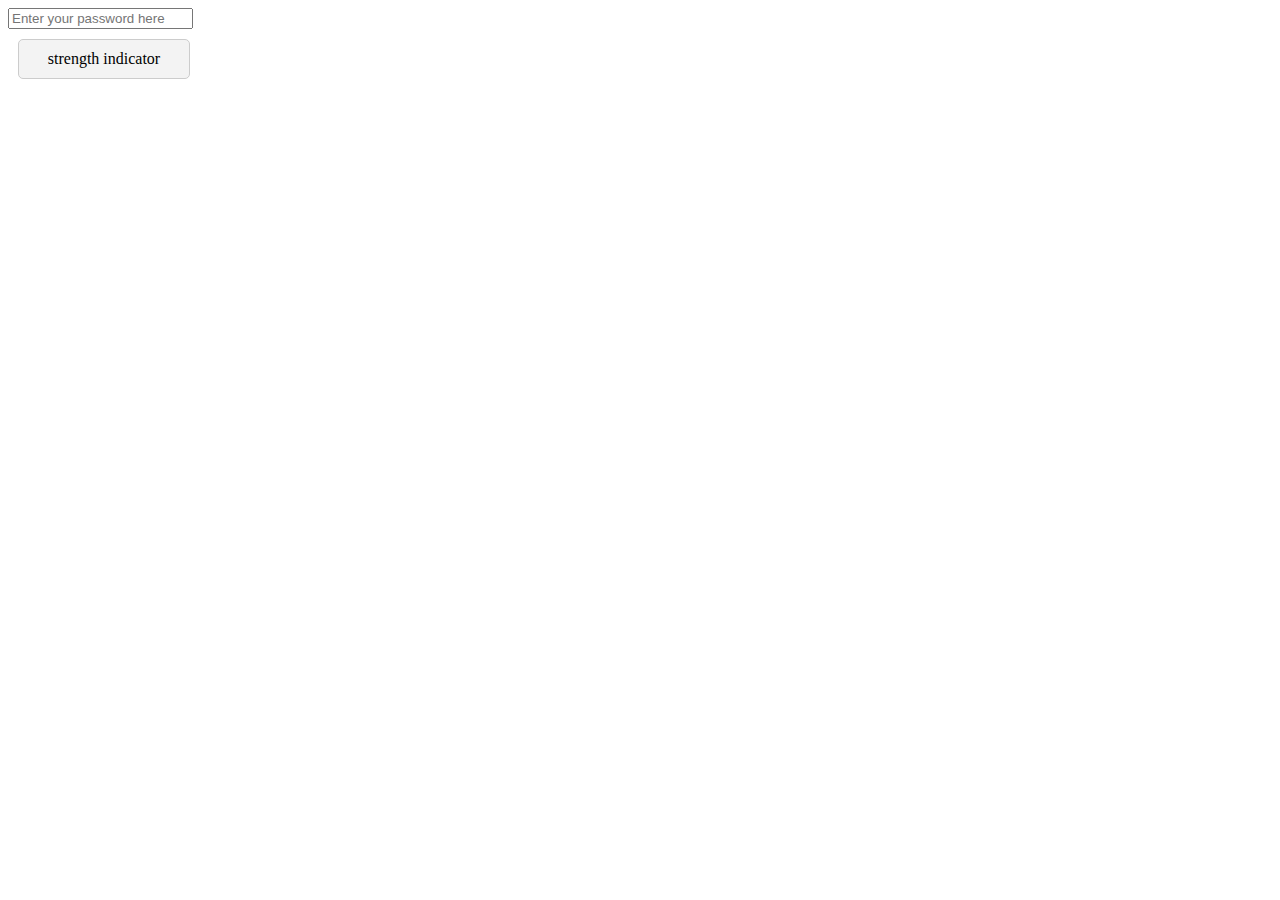
==== password.html @ 5d4862cb "first commit" ====
<!DOCTYPE html>
<html lang="en">
  <head>
    <meta charset="UTF-8" />
    <meta name="viewport" content="width=device-width, initial-scale=1.0" />
    <title>Document</title>
    <style>
      #strengthIndicator {
        padding: 10px;
        background-color: #f3f3f3;
        border: 1px solid #ccc;
        border-radius: 5px;
        margin: 10px;
        width: 150px;
        text-align: center;
      }
    </style>
  </head>
  <body>
    <input id="inputid" type="text" placeholder="Enter your password here" />
    <div id="strengthIndicator">strength indicator</div>
    <script>
      let password = document.getElementById("inputid");
      const specialCharacters = [
        "!",
        "@",
        "#",
        "$",
        "%",
        "^",
        "&",
        "*",
        "(",
        ")",
        "-",
        "_",
        "=",
        "+",
        "{",
        "}",
        "[",
        "]",
        "|",
        "\\",
        ":",
        ";",
        '"',
        "'",
        "<",
        ">",
        ",",
        ".",
        "?",
        "/",
        "~",
        "`",
      ];
      let length = password.value.length;
      let array = [1, 2, 3];
      array.filter();
      array.map;
      let StrengthIndicator = document.getElementById("strengthIndicator");
      password.addEventListener("keyup", () => {
        console.log(length);
      });
    </script>
  </body>
</html>
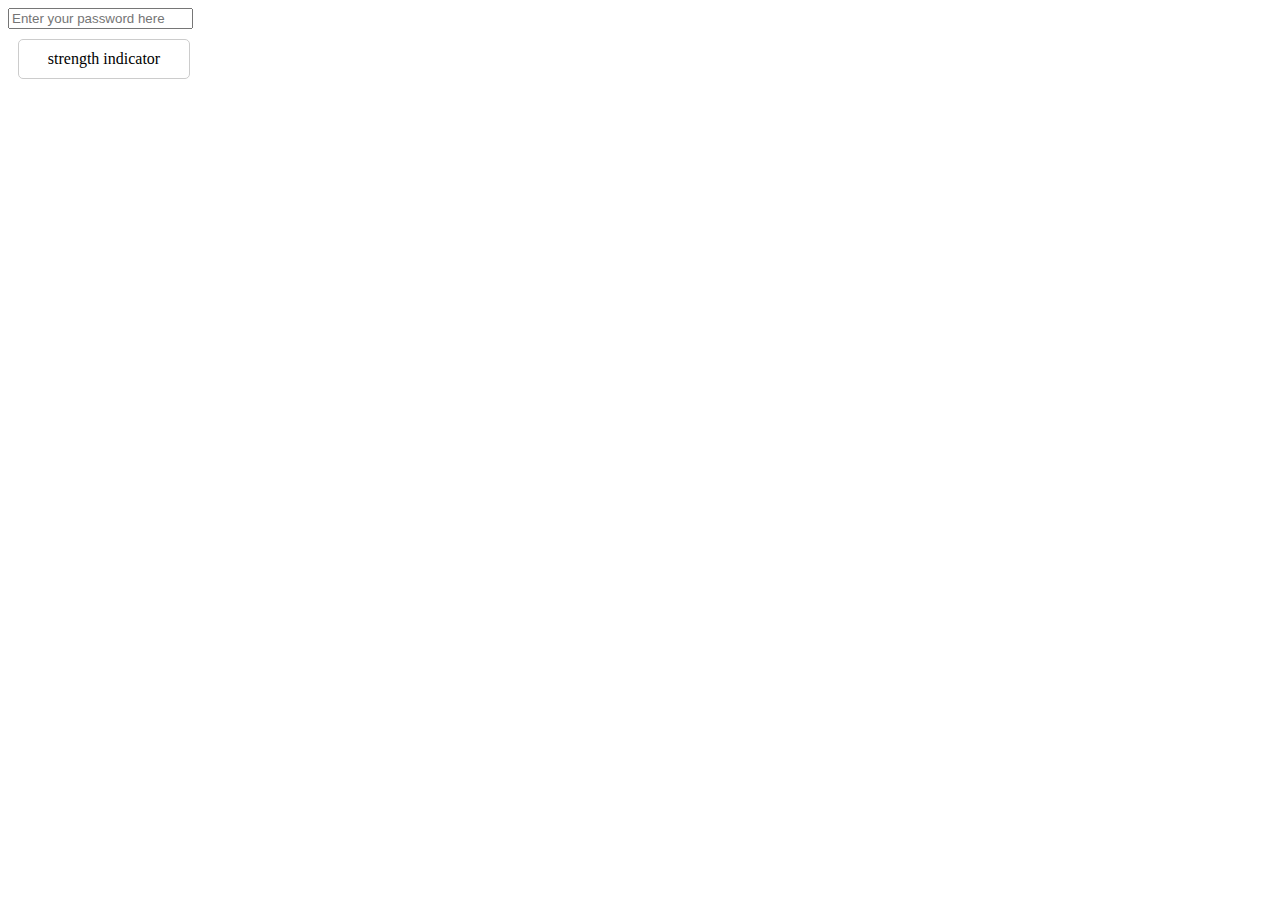
==== commit fb2ce7e8: "second commit" ====
--- a/password.html
+++ b/password.html
@@ -5,63 +5,77 @@
     <meta name="viewport" content="width=device-width, initial-scale=1.0" />
     <title>Document</title>
     <style>
-      #strengthIndicator {
-        padding: 10px;
-        background-color: #f3f3f3;
-        border: 1px solid #ccc;
-        border-radius: 5px;
-        margin: 10px;
-        width: 150px;
-        text-align: center;
+         #strengthIndicator {
+           padding: 10px;
+
+           border: 1px solid #ccc;
+           border-radius: 5px;
+           margin: 10px;
+           width: 150px;
+           text-align: center;
+
       }
+         .strength-weak {
+         background-color: red;
+       }
+
+       .strength-medium {
+         background-color: yellow;
+         color: black;
+       }
+
+       .strength-strong {
+         background-color: green;
     </style>
   </head>
   <body>
     <input id="inputid" type="text" placeholder="Enter your password here" />
     <div id="strengthIndicator">strength indicator</div>
     <script>
+      const uppercaseLetters = "ABCDEFGHIJKLMNOPQRSTUVWXYZ".split("");
+      const specialCharacters = "!@#$%^&*()-_=+{}[]|\\:;\"'<>,.?/~`".split("");
       let password = document.getElementById("inputid");
-      const specialCharacters = [
-        "!",
-        "@",
-        "#",
-        "$",
-        "%",
-        "^",
-        "&",
-        "*",
-        "(",
-        ")",
-        "-",
-        "_",
-        "=",
-        "+",
-        "{",
-        "}",
-        "[",
-        "]",
-        "|",
-        "\\",
-        ":",
-        ";",
-        '"',
-        "'",
-        "<",
-        ">",
-        ",",
-        ".",
-        "?",
-        "/",
-        "~",
-        "`",
-      ];
-      let length = password.value.length;
-      let array = [1, 2, 3];
-      array.filter();
-      array.map;
       let StrengthIndicator = document.getElementById("strengthIndicator");
-      password.addEventListener("keyup", () => {
+      const RecommendedPasswordLength = 9;
+      let ContainUpperCase = false;
+      let ContainsSpecialCharacter = false;
+
+      password.addEventListener("input", (event) => {
+        let userInput = event.target.value;
+        let length = userInput.length;
         console.log(length);
+
+        ContainUpperCase = false;
+        ContainsSpecialCharacter = false;
+
+        for (let letter of uppercaseLetters) {
+          if (userInput.includes(letter)) {
+            ContainUpperCase = true;
+            break;
+          }
+        }
+
+        for (let char of specialCharacters) {
+          if (userInput.includes(char)) {
+            ContainsSpecialCharacter = true;
+            break;
+          }
+        }
+
+        console.log("Contains Uppercase:", ContainUpperCase);
+        console.log("Contains Special Character:", ContainsSpecialCharacter);
+
+        if (
+          length > RecommendedPasswordLength &&
+          ContainUpperCase == true &&
+          ContainsSpecialCharacter == true
+        ) {
+          StrengthIndicator.className = "strength-strong";
+          StrengthIndicator.textContent = "strong";
+        } else {
+          StrengthIndicator.className = "strength-weak";
+          StrengthIndicator.textContent = "weak";
+        }
       });
     </script>
   </body>
